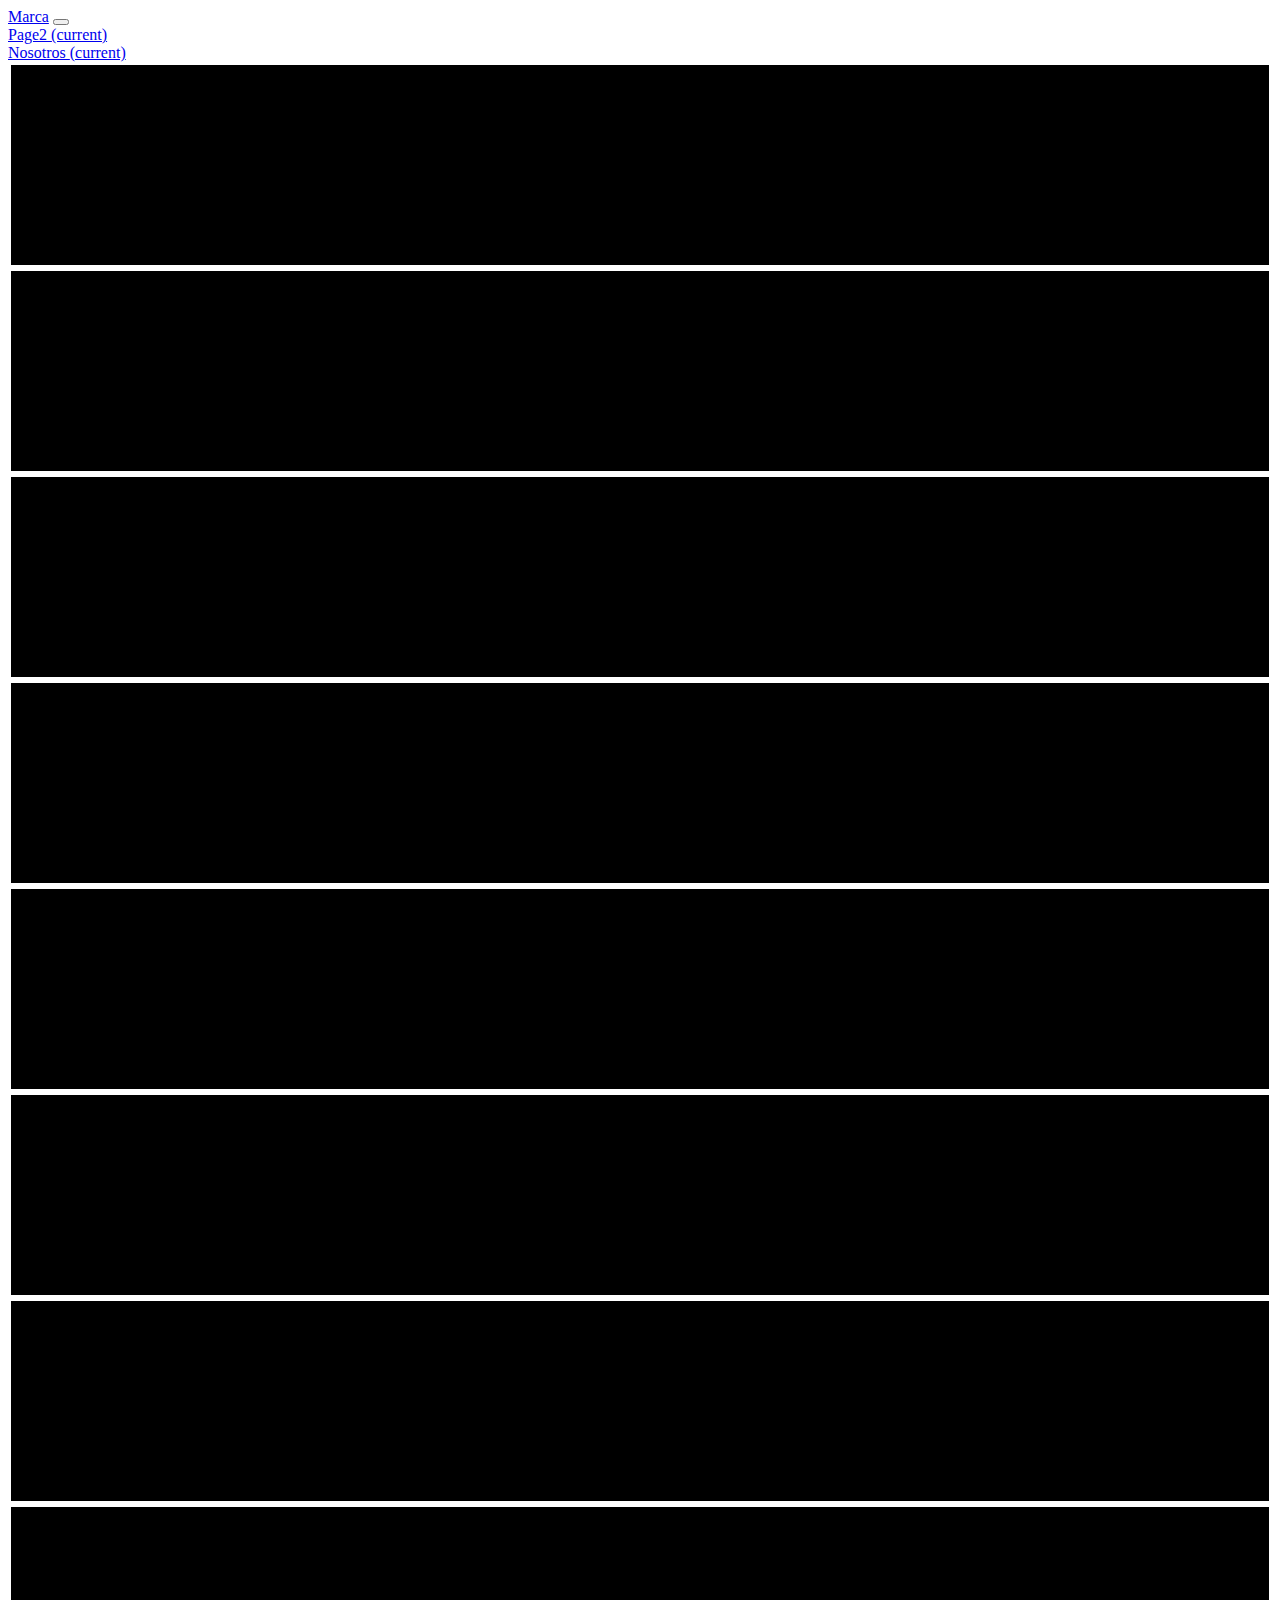
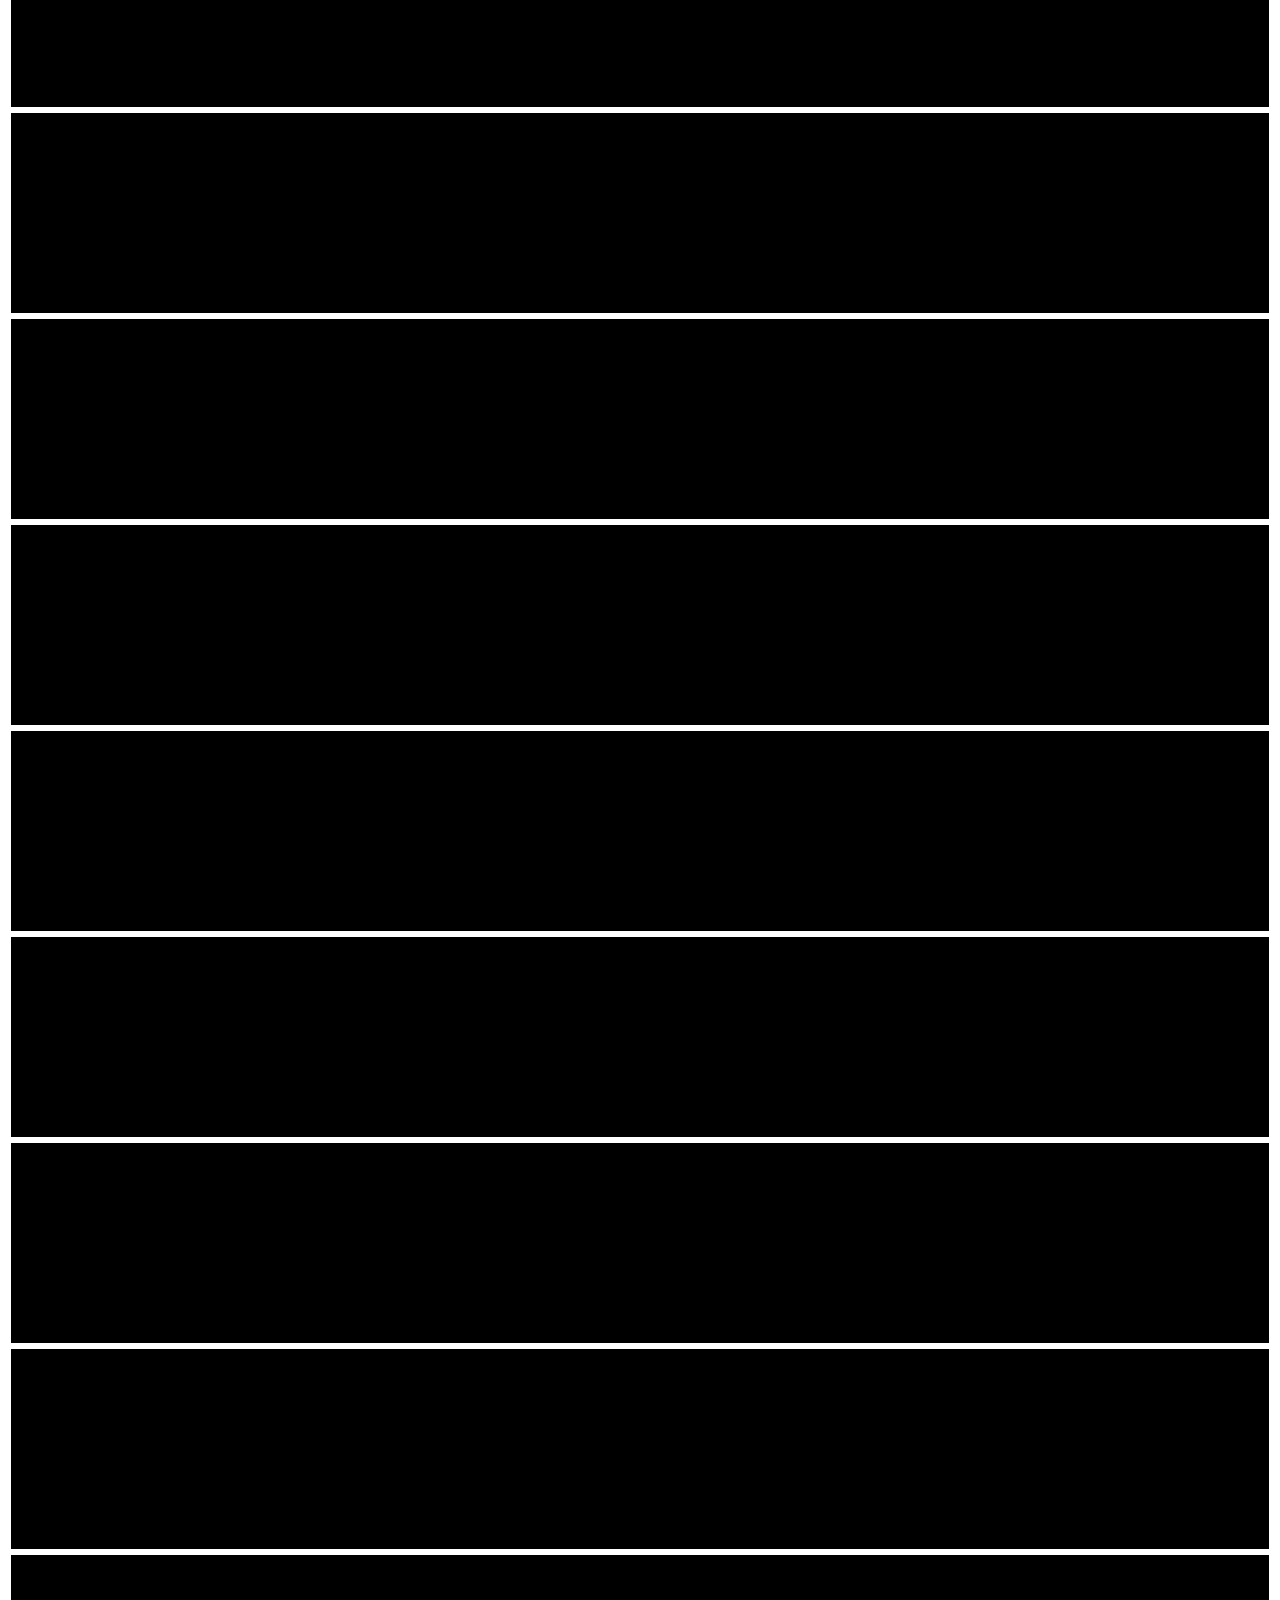
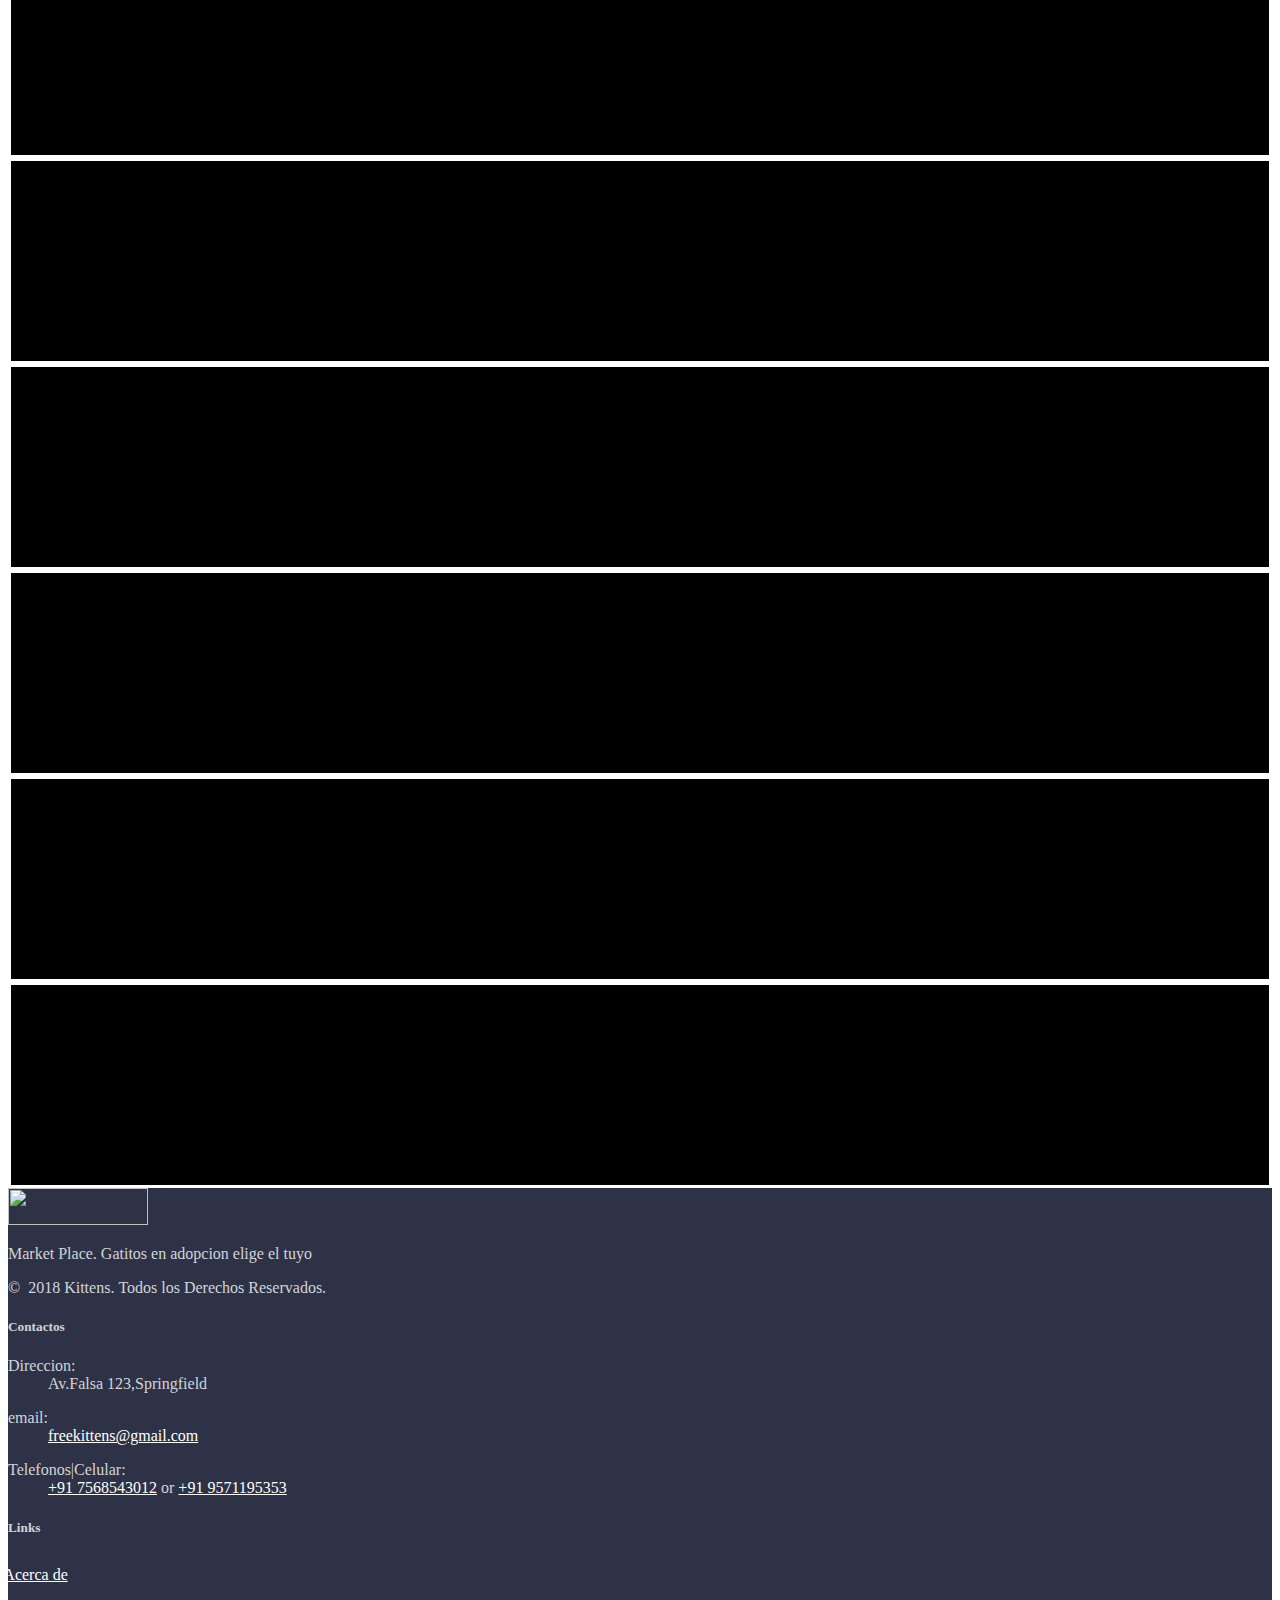
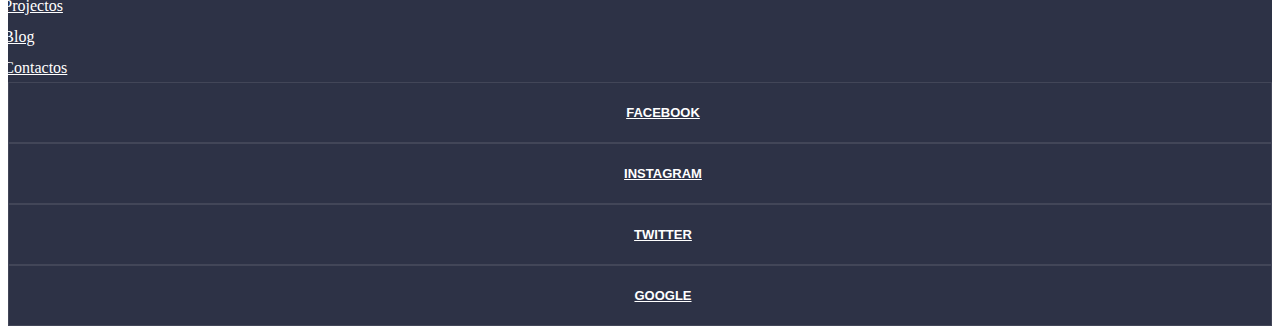
==== nosotros.html @ e42d7c27 "add:sirviendo pagina en bootstrap 4" ====
<!DOCTYPE html>
<html lang="en">
<head>
  <meta charset="UTF-8">
  <meta name="viewport" content="width=device-width, initial-scale=1.0">
  <meta http-equiv="X-UA-Compatible" content="ie=edge">
  <link rel="stylesheet" href="https://stackpath.bootstrapcdn.com/bootstrap/4.2.1/css/bootstrap.min.css" integrity="sha384-GJzZqFGwb1QTTN6wy59ffF1BuGJpLSa9DkKMp0DgiMDm4iYMj70gZWKYbI706tWS" crossorigin="anonymous">
  <link rel="stylesheet" href="style.css">
  <title>Nosotros</title>
</head>
<body>
  <nav class="navbar navbar-expand-lg navbar-light bg-light">
    <a class="navbar-brand" href="index.html">Marca</a>
    <button class="navbar-toggler" type="button" data-toggle="collapse" data-target="#navbarNav" aria-controls="navbarNav" aria-expanded="false" aria-label="Toggle navigation">
      <span class="navbar-toggler-icon"></span>
    </button>
    <div class="collapse navbar-collapse" id="navbarNav">
      <ul class="navbar-nav">
        <li class="nav-item active">
          <a class="nav-link" href="Page2.html">Page2 <span class="sr-only">(current)</span></a>
        </li>
        <li class="nav-item active">
          <a class="nav-link" href="nosotros.html">Nosotros <span class="sr-only">(current)</span></a>
        </li>
      </ul>
    </div>
  </nav>


  <div class="container">
    <div class="row">
      <div class="caja col-md-1">


      </div>
      <div class="caja col-md-1">

      </div>
      <div class="caja col-md-1">

      </div>
      <div class="caja col-md-1">

      </div>
      <div class="caja col-md-1">

      </div>
      <div class="caja col-md-1">

      </div>
      <div class="caja col-md-1">

      </div>
      <div class="caja col-md-1">

      </div>
      <div class="caja col-md-1">

      </div>
      <div class="caja col-md-1">

      </div>
      <div class="caja col-md-1">

      </div>
      <div class="caja col-md-1">

      </div>



    </div>

    <div class="row">
      <div class="caja col-md-4">

      </div>
      <div class="caja col-md-4">

      </div>
      <div class="caja col-md-4">

      </div>

    </div>

    <div class="row">
      <div class="caja col-md-3">

      </div>
      <div class="caja col-md-3">

      </div>
      <div class="caja col-md-3">

      </div>
      <div class="caja col-md-3">

      </div>
    </div>

    <div class="row">
      <div class="caja col-md-8">

      </div>
      <div class="caja col-md-4">

      </div>

    </div>

  </div>


  <div class="container-fluid">


  <footer class="section footer-classic context-dark bg-image" style="background: #2d3246;">
          <div class="container">
            <div class="row row-30">
              <div class="col-md-4 col-xl-5">
                <div class="pr-xl-4"><a class="brand" href="index.html"><img class="brand-logo-light" src="images/agency/logo-inverse-140x37.png" alt="" width="140" height="37" srcset="images/agency/logo-retina-inverse-280x74.png 2x"></a>
                  <p>Market Place. Gatitos en adopcion elige el tuyo </p>
                  <!-- Rights-->
                  <p class="rights"><span>©  </span><span class="copyright-year">2018</span><span> </span><span>Kittens</span><span>. </span><span>Todos los Derechos Reservados.</span></p>
                </div>
              </div>
              <div class="col-md-4">
                <h5>Contactos</h5>
                <dl class="contact-list">
                  <dt>Direccion:</dt>
                  <dd>Av.Falsa 123,Springfield</dd>
                </dl>
                <dl class="contact-list">
                  <dt>email:</dt>
                  <dd><a href="mailto:#">freekittens@gmail.com</a></dd>
                </dl>
                <dl class="contact-list">
                  <dt>Telefonos|Celular:</dt>
                  <dd><a href="tel:#">+91 7568543012</a> <span>or</span> <a href="tel:#">+91 9571195353</a>
                  </dd>
                </dl>
              </div>
              <div class="col-md-4 col-xl-3">
                <h5>Links</h5>
                <ul class="nav-list">
                  <li><a href="#">Acerca de</a></li>
                  <li><a href="#">Projectos</a></li>
                  <li><a href="#">Blog</a></li>
                  <li><a href="#">Contactos</a></li>
                </ul>
              </div>
            </div>
          </div>
          <div class="row no-gutters social-container">
            <div class="col"><a class="social-inner btn-facebook" href="#"><span class="icon mdi mdi-facebook"></span><span>Facebook</span></a></div>
            <div class="col"><a class="social-inner btn-instagram" href="#"><span class="icon mdi mdi-instagram"></span><span>instagram</span></a></div>
            <div class="col"><a class="social-inner btn-twitter" href="#"><span class="icon mdi mdi-twitter"></span><span>twitter</span></a></div>
            <div class="col"><a class="social-inner btn-google" href="#"><span class="icon mdi mdi-youtube-play"></span><span>google</span></a></div>
          </div>
        </footer>
  </div>





  <script src="https://code.jquery.com/jquery-3.3.1.slim.min.js" integrity="sha384-q8i/X+965DzO0rT7abK41JStQIAqVgRVzpbzo5smXKp4YfRvH+8abtTE1Pi6jizo" crossorigin="anonymous"></script>
  <script src="https://cdnjs.cloudflare.com/ajax/libs/popper.js/1.14.6/umd/popper.min.js" integrity="sha384-wHAiFfRlMFy6i5SRaxvfOCifBUQy1xHdJ/yoi7FRNXMRBu5WHdZYu1hA6ZOblgut" crossorigin="anonymous"></script>
  <script src="https://stackpath.bootstrapcdn.com/bootstrap/4.2.1/js/bootstrap.min.js" integrity="sha384-B0UglyR+jN6CkvvICOB2joaf5I4l3gm9GU6Hc1og6Ls7i6U/mkkaduKaBhlAXv9k" crossorigin="anonymous"></script>
</body>
</html>
---- style.css ----
.context-dark, .bg-gray-dark, .bg-primary {
    color: rgba(255, 255, 255, 0.8);
}

.footer-classic a, .footer-classic a:focus, .footer-classic a:active {
    color: #ffffff;
}
.nav-list li {
    padding-top: 5px;
    padding-bottom: 5px;
}

.nav-list li a:hover:before {
    margin-left: 0;
    opacity: 1;
    visibility: visible;
}

ul, ol {
    list-style: none;
    padding: 0;
    margin: 0;
}

.social-inner {
    display: flex;
    flex-direction: column;
    align-items: center;
    width: 100%;
    padding: 23px;
    font: 900 13px/1 "Lato", -apple-system, BlinkMacSystemFont, "Segoe UI", Roboto, "Helvetica Neue", Arial, sans-serif;
    text-transform: uppercase;
    color: rgba(255, 255, 255, 0.5);
}
.social-container .col {
    border: 1px solid rgba(255, 255, 255, 0.1);
}
.nav-list li a:before {
    content: "\f14f";
    font: 400 21px/1 "Material Design Icons";
    color: #4d6de6;
    display: inline-block;
    vertical-align: baseline;
    margin-left: -28px;
    margin-right: 7px;
    opacity: 0;
    visibility: hidden;
    transition: .22s ease;
}


.caja{
  background-color: black;
  height: 200px;
  border:solid white ;
}
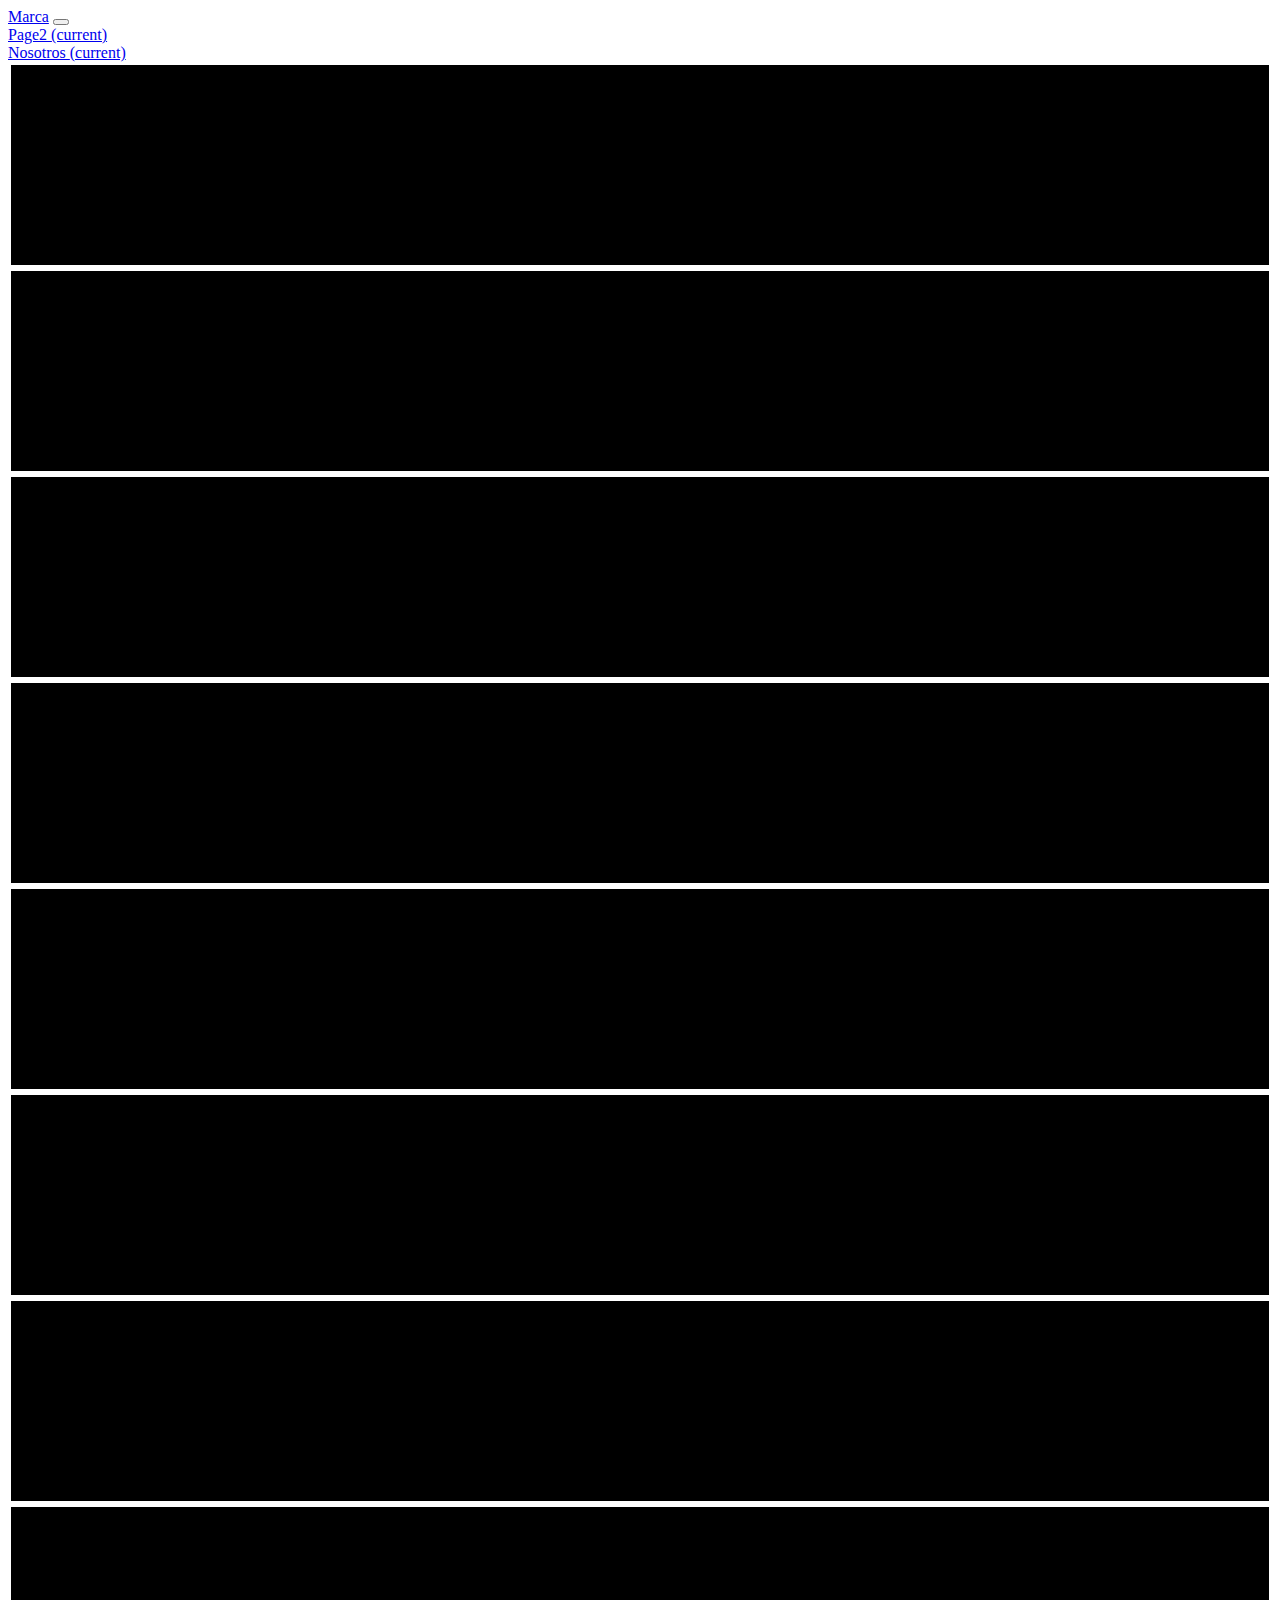
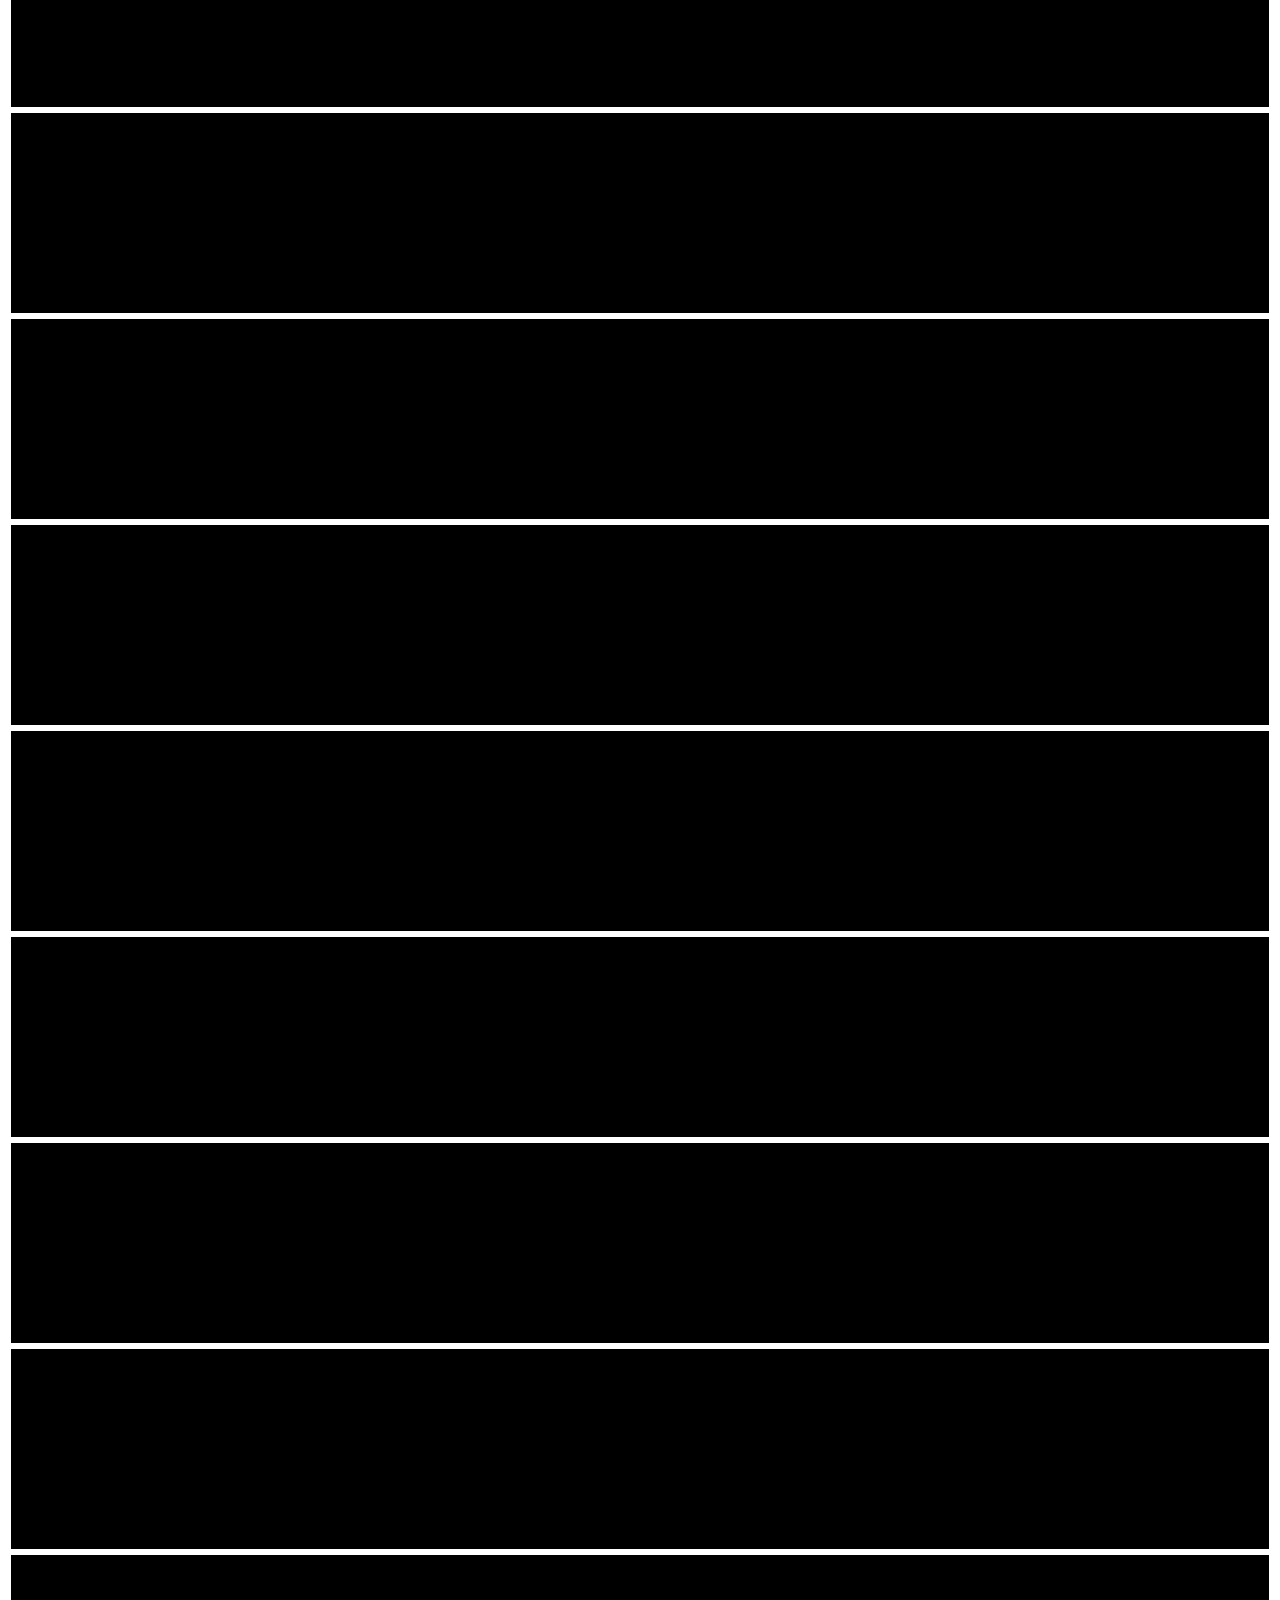
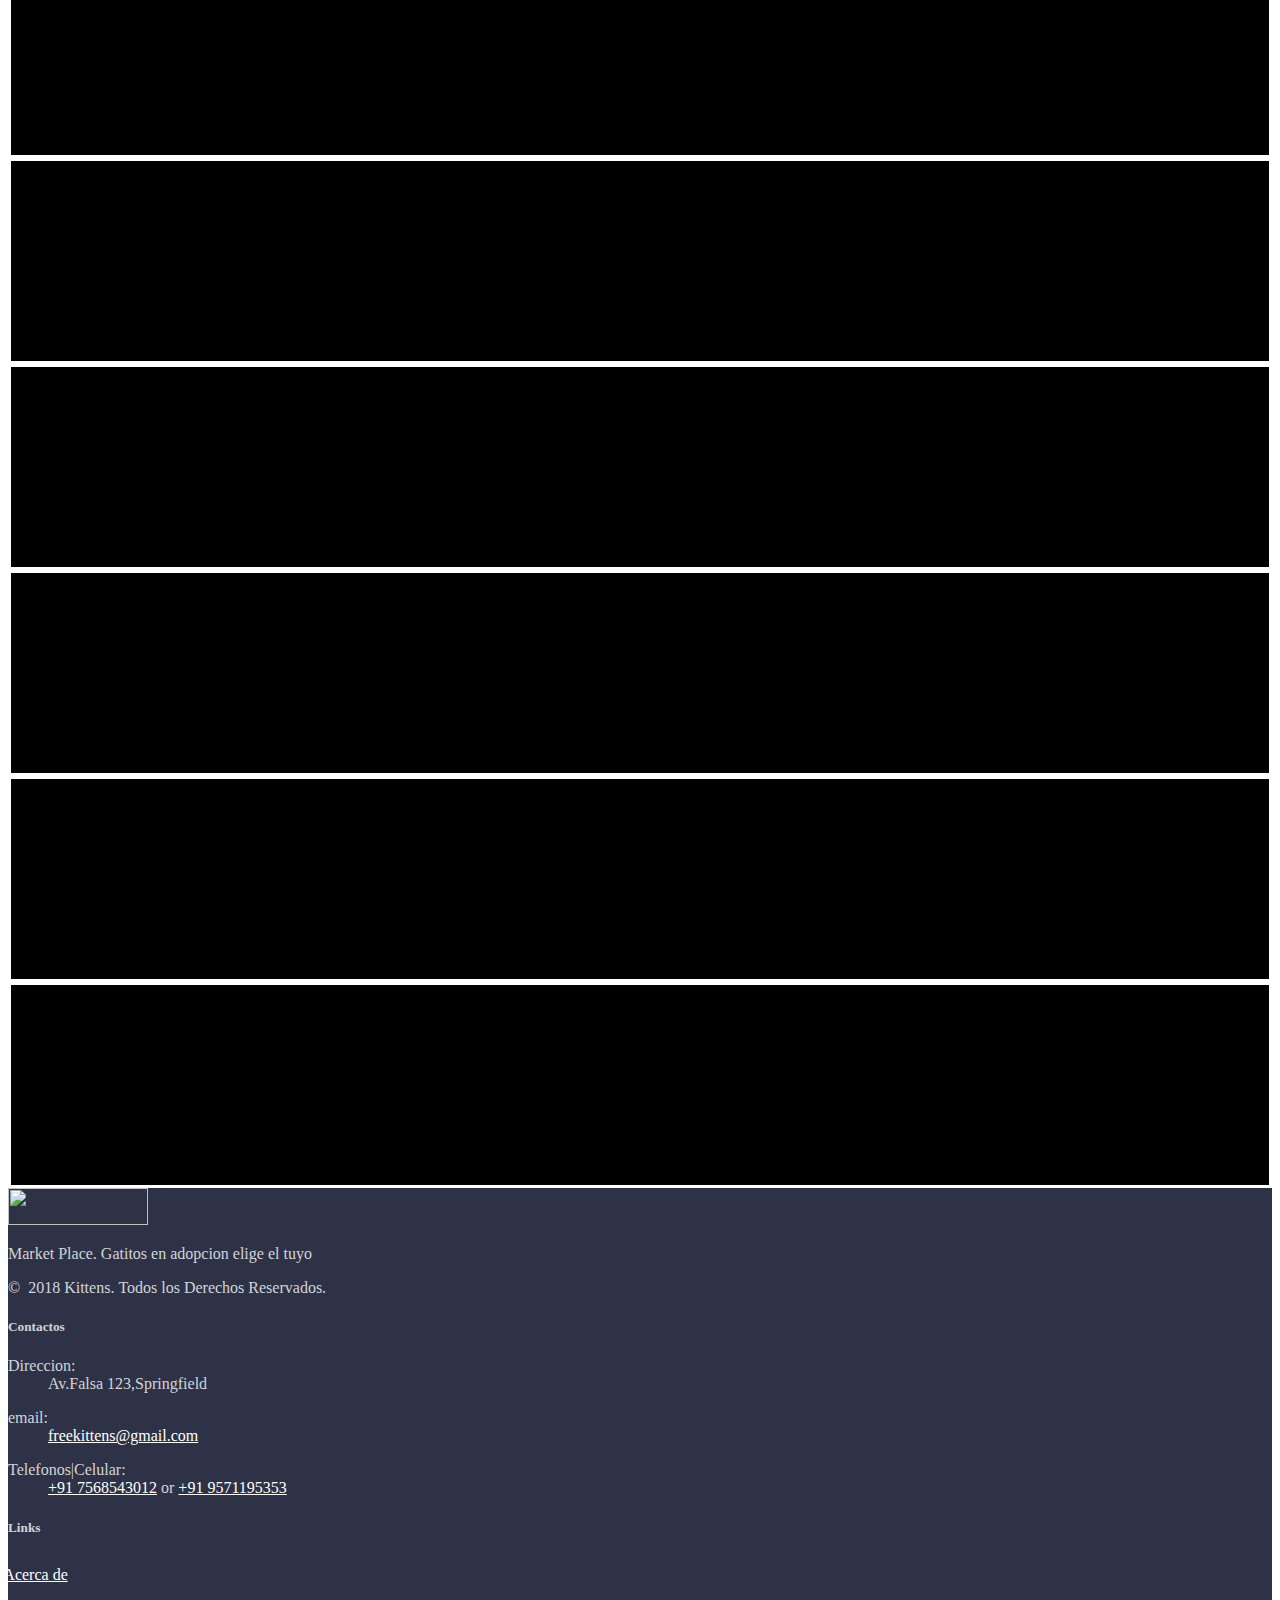
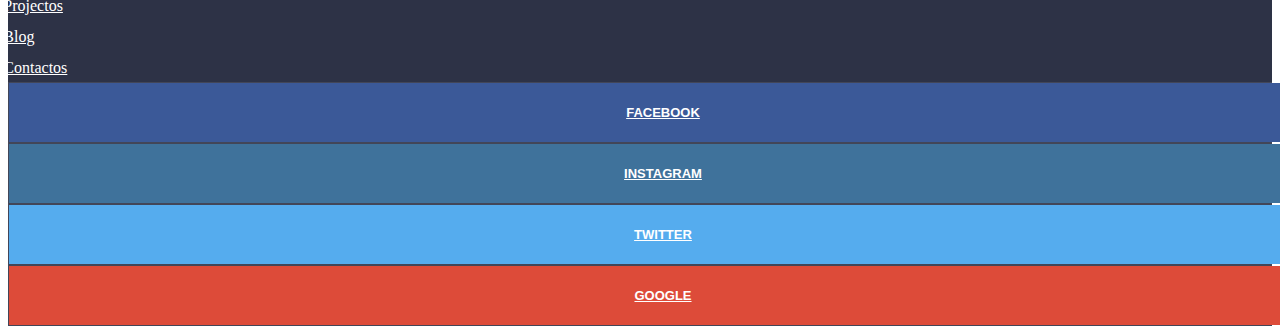
==== commit ee465473: "css footer" ====
--- a/nosotros.html
+++ b/nosotros.html
@@ -5,6 +5,7 @@
   <meta name="viewport" content="width=device-width, initial-scale=1.0">
   <meta http-equiv="X-UA-Compatible" content="ie=edge">
   <link rel="stylesheet" href="https://stackpath.bootstrapcdn.com/bootstrap/4.2.1/css/bootstrap.min.css" integrity="sha384-GJzZqFGwb1QTTN6wy59ffF1BuGJpLSa9DkKMp0DgiMDm4iYMj70gZWKYbI706tWS" crossorigin="anonymous">
+  <link rel="stylesheet" href="bootstrap-social.css">
   <link rel="stylesheet" href="style.css">
   <title>Nosotros</title>
 </head>
